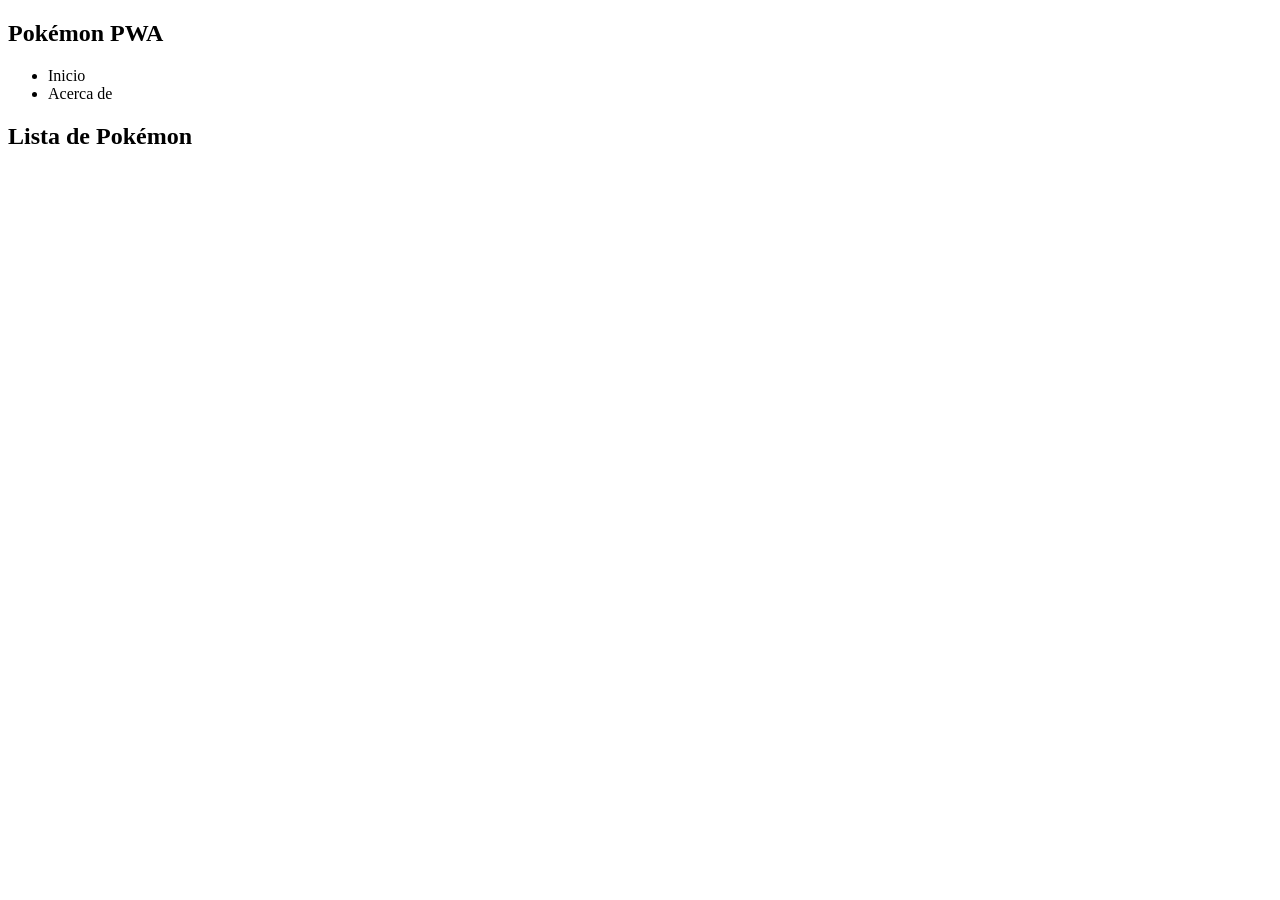
==== index.html @ 29ddaa04 "Primera version PWA de Pokémon" ====
<!DOCTYPE html>
<html lang="es">

<head>
    
<link rel="manifest" href="./manifest.json">
<meta name="theme-color" content="#ef5350">
<meta name="apple-mobile-web-app-status-bar" content="#ef5350">
<link rel="apple-touch-icon" href="images/icons/icon-192x192.png">
    
</head>

<body>
    <main>
        <nav>
            <h1>Pokémon PWA</h1>
            <ul>
                <li>Inicio</li>
                <li>Acerca de</li>
            </ul>
        </nav>

        <h2>Lista de Pokémon</h2>

        <div class="container"></div>
    </main>

    <script src="js/app.js"></script>
</body>

</html>
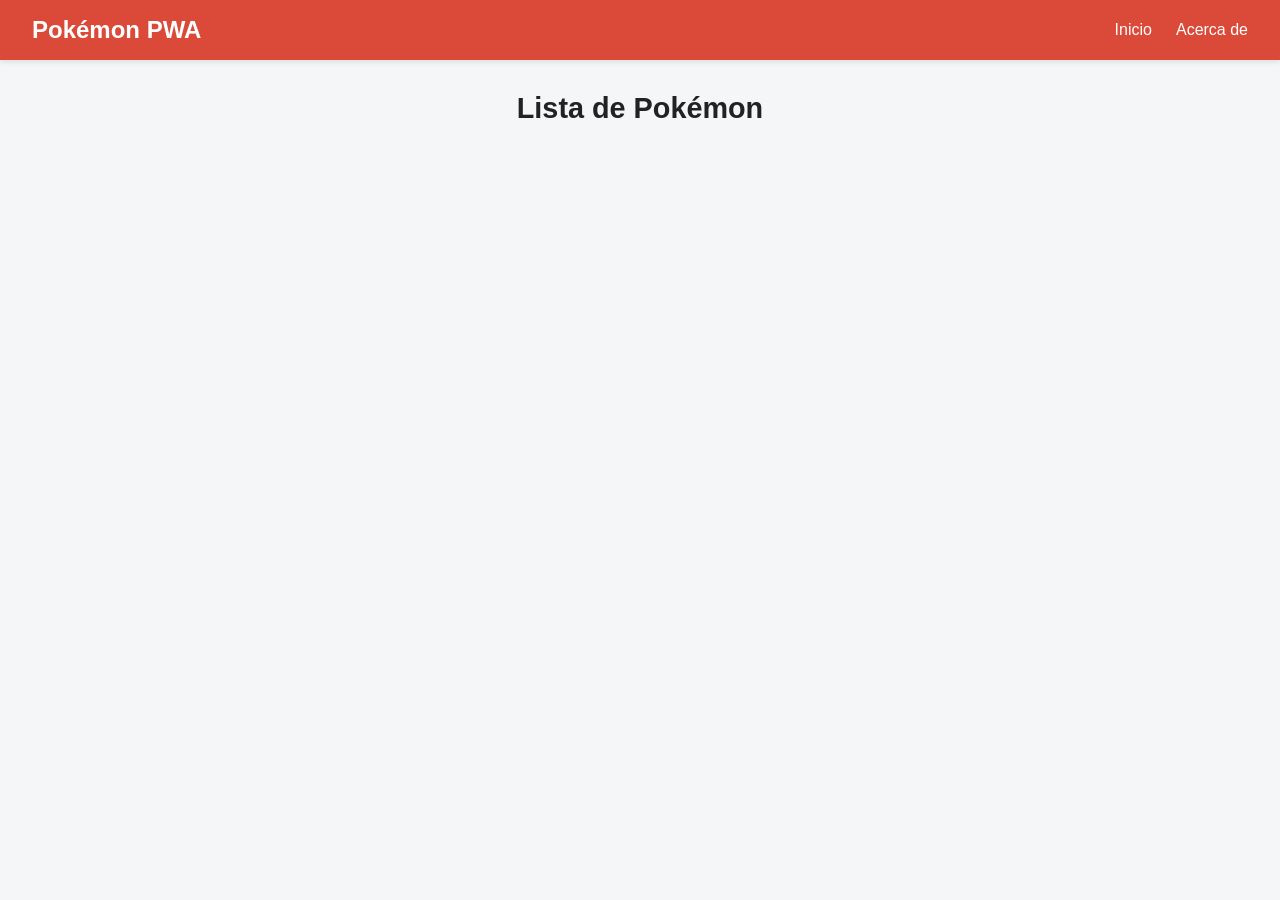
==== commit c149d464: "Actualizaci" ====
--- a/index.html
+++ b/index.html
@@ -2,12 +2,19 @@
 <html lang="es">
 
 <head>
-    
-<link rel="manifest" href="./manifest.json">
-<meta name="theme-color" content="#ef5350">
-<meta name="apple-mobile-web-app-status-bar" content="#ef5350">
-<link rel="apple-touch-icon" href="images/icons/icon-192x192.png">
-    
+    <meta charset="UTF-8">
+    <meta name="viewport" content="width=device-width, initial-scale=1.0">
+    <meta http-equiv="X-UA-Compatible" content="ie=edge">
+    <title>Pokémon PWA</title>
+
+    <!-- Importación del archivo CSS -->
+    <link rel="stylesheet" href="./css/style.css">
+
+    <!-- Configuración PWA y Manifest -->
+    <link rel="manifest" href="./manifest.json">
+    <meta name="theme-color" content="#ef5350">
+    <meta name="apple-mobile-web-app-status-bar" content="#ef5350">
+    <link rel="apple-touch-icon" href="images/icons/icon-192x192.png">
 </head>
 
 <body>
--- a/css/style.css
+++ b/css/style.css
@@ -0,0 +1,114 @@
+* {
+    margin: 0;
+    padding: 0;
+    box-sizing: border-box;
+    font-family: 'Segoe UI', Tahoma, Geneva, Verdana, sans-serif;
+}
+
+body {
+    background-color: #f4f6f8;
+    color: #333;
+}
+
+/* Navegación */
+nav {
+    background-color: #db4938;
+    color: white;
+    padding: 1rem 2rem;
+    display: flex;
+    justify-content: space-between;
+    align-items: center;
+    box-shadow: 0 2px 5px rgba(0,0,0,0.1);
+}
+
+nav h1 {
+    font-size: 1.5rem;
+}
+
+nav ul {
+    display: flex;
+    list-style: none;
+    gap: 1.5rem;
+}
+
+nav ul li {
+    font-weight: 500;
+    cursor: pointer;
+}
+
+h2 {
+    text-align: center;
+    margin: 2rem 0 1rem 0;
+    font-size: 1.8rem;
+    color: #222;
+}
+
+/* Contenedor de Tarjetas */
+.container {
+    display: grid;
+    grid-template-columns: repeat(auto-fit, minmax(260px, 1fr));
+    gap: 2rem;
+    max-width: 1200px;
+    margin: 0 auto;
+    padding: 1rem 2rem 3rem 2rem;
+}
+
+/* Tarjeta individual */
+.card {
+    background: white;
+    border-radius: 16px;
+    overflow: hidden;
+    box-shadow: 0 4px 15px rgba(0, 0, 0, 0.08);
+    transition: transform 0.2s ease, box-shadow 0.2s ease;
+    display: flex;
+    flex-direction: column;
+    align-items: center;
+}
+
+.card:hover {
+    transform: translateY(-5px);
+    box-shadow: 0 8px 20px rgba(0, 0, 0, 0.15);
+}
+
+.card img {
+    width: 180px;
+    height: 180px;
+    object-fit: contain;
+    padding: 1rem;
+    background-color: #f9f9f9;
+}
+
+.card-content {
+    padding: 1.2rem;
+    text-align: center;
+    width: 100%;
+}
+
+.card-content h3 {
+    font-size: 1.3rem;
+    margin-bottom: 0.5rem;
+    color: #db4938;
+}
+
+.card-content p {
+    color: #666;
+    font-size: 0.95rem;
+    margin-bottom: 1rem;
+}
+
+/* Botón Ver más */
+.btn-ver-mas {
+    background-color: #db4938;
+    color: white;
+    border: none;
+    padding: 0.6rem 1.5rem;
+    border-radius: 8px;
+    font-weight: bold;
+    cursor: pointer;
+    width: 100%;
+    transition: background-color 0.2s;
+}
+
+.btn-ver-mas:hover {
+    background-color: #b83627;
+}
